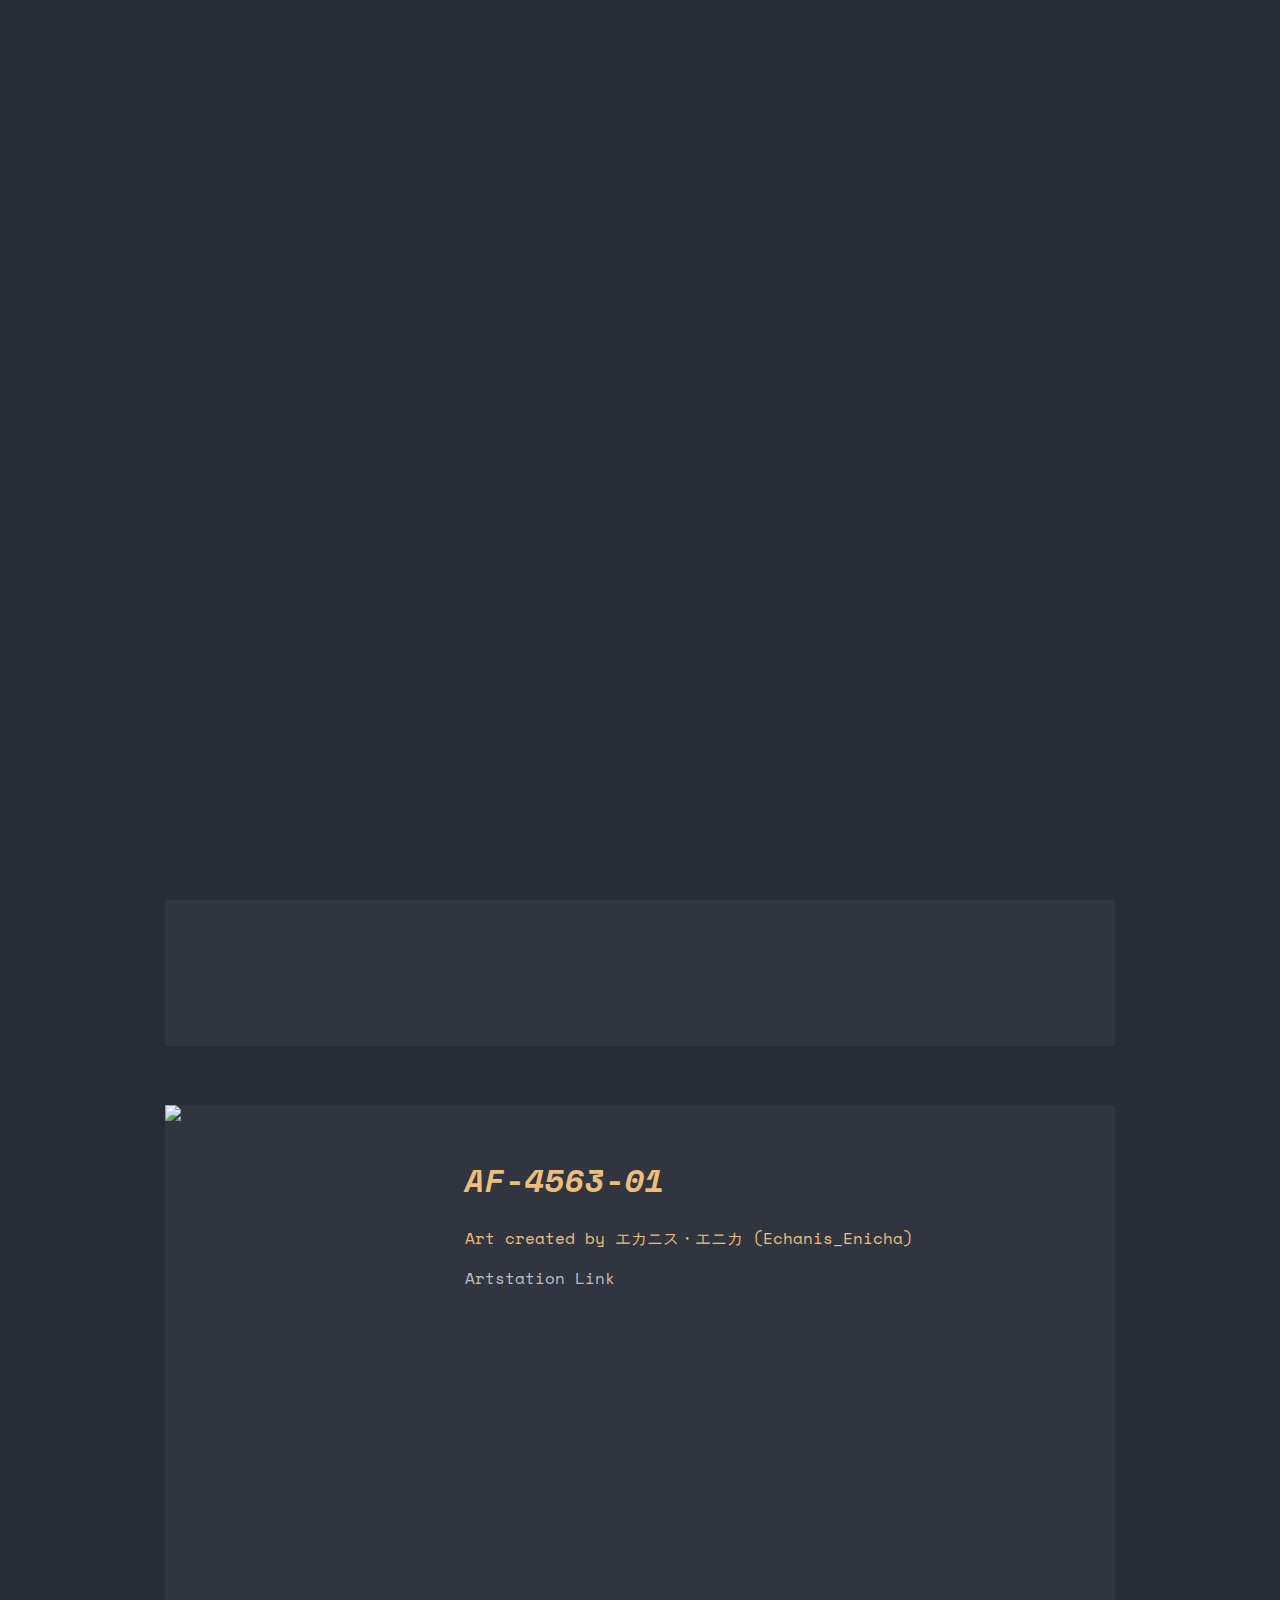
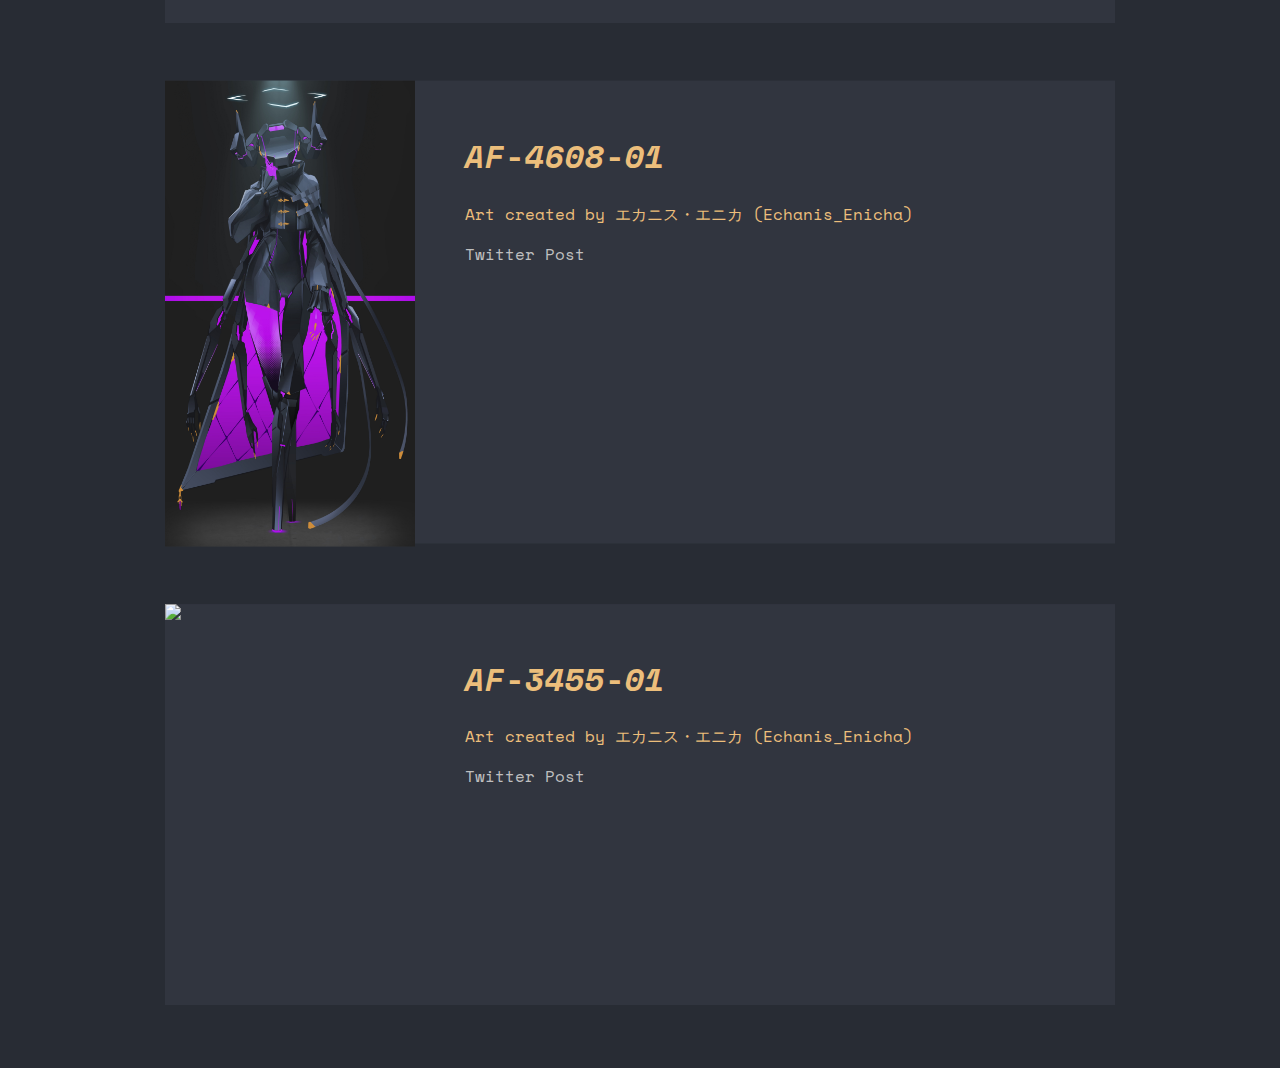
==== arts.html @ 3c20ccd5 "Source Page" ====
<!DOCTYPE html>
<html>
	<head>
		<meta charset="utf-8">
		<title>~ </title>
		<link rel="icon" type="image/png" href="assets/img/favicon.png"/>
		<link href="https://fonts.googleapis.com/css2?family=Space+Mono:ital,wght@0,400;0,700;1,400;1,700&display=swap" rel="stylesheet">
		<link rel="stylesheet" type="text/css" href="styles/style.css">
		<script src="scripts/transitions.js"></script>
	</head>

	<body>
		<svg id="fader"></svg>
        <script>fadeInPage();</script>

		<!-- Welcome screen -->
		<div id="art_window_csm" >

			<img id=leftImg src="assets/img/image1.png" class="image">
			

			<div id="source">
				<h1 class="title">*hip*</h1>
				<div>
					<p> Page from the manga Chainsaw Man written and illustrated by Tatsuki Fujimoto,
						<br> 
						chapter 64.
					</p>
				</div>
			</div>

		</div>

		<div id="art_window" style="margin-bottom: 60px;padding-bottom: 330px" >

			<img id=leftImg src="assets/img/image2.png" class="image">
			

			<div id="source">
				<h1 class="title">AF-4265-01</h1>
				<div>
					<p> Art created by エカニス・エニカ (Echanis_Enicha) </p>

					<a href="https://twitter.com/Echanis_Enicha/status/1436874590295236608">Twitter Post</a>
				</div>
			</div>

		</div>

		<div id="art_window" style="padding-bottom: 333px" >

			<img id=leftImg src="assets/img/image3.png" class="image">
			

			<div id="source">
				<h1 class="title">AF-4563-01</h1>
				<div>
					<p> Art created by エカニス・エニカ (Echanis_Enicha) </p>

					<a href="https://www.artstation.com/artwork/R3PN2E">Artstation Link</a>
				</div>
			</div>

		</div>

		<div id="art_window" style="padding-bottom: 278px" >

			<img id=leftImg src="assets/img/image5.png" class="image">
			

			<div id="source">
				<h1 class="title">AF-4608-01</h1>
				<div>
					<p> Art created by エカニス・エニカ (Echanis_Enicha) </p>

					<a href="https://twitter.com/Echanis_Enicha/status/1436874590295236608">Twitter Post</a>
				</div>
			</div>

		</div>

		<div id="art_window" style="padding-bottom: 217px" >

			<img id=leftImg src="assets/img/image4.png" class="image">
			

			<div id="source">
				<h1 class="title">AF-3455-01</h1>
				<div>
					<p> Art created by エカニス・エニカ (Echanis_Enicha) </p>

					<a href="https://twitter.com/Echanis_Enicha/status/1405115212533952525">Twitter Post</a>
				</div>
			</div>

		</div>

		<br>

		<!-- Footer -->
		<div class="bottom">
			<p class="credits">
				<a href="index.html">Home</a>
			</p>

			<div class="contacts">
				<p>
					<span id="light-mode-toggle" class="light-mode-toggle">Switch theme</span>
				</p>
			</div>
		</div>

		<script src="scripts/darkmode.js"></script>
	</body>
</html>
---- styles/style.css ----
:root {
	--red: #ff6c6b;
	--white: #bfbfbf;
	--yellow: #ECBE7B;

	--bg: #282c34;
	--fg: #31353f;

	--search-bg: rgba(255, 255, 255, 0);
	}

.lightmode {
	--red: #5f605b;
	--white: #7f807b;
	--yellow: #494846;

	--bg: #f0f0f0;
	--fg: #e7e7e7;

	--search-bg: rgba(255, 255, 255, 0);
}

body {
	background-color: var(--bg);
	font-family: 'Space Mono', monospace;
	color: var(--yellow);
	transition: all 0.25s ease-out;
}

ul {
	list-style-type: none;
	text-align: left;
	padding: 2px 15px;
}

p[class=credits] > a {
	position: fixed;
	bottom: 7px;
	right: 10px;
}

/*Form based off of Vallode's work:
  https://codepen.io/Vallode/pen/abdYLOd*/
form {
	margin: 1em 0;
	position: relative;
}

form input[type="search"] {
	background-color: var(--search-bg);
	border: none;
	box-sizing: border-box;
	font-weight: bold;
	font: inherit;
	margin-left: 12px;
	width: 95%;
	color: var(--yellow);
	transition: all 0.2s;
}	

form label {
	color: var(--yellow);
	position: absolute;
	transition: all 0.4s;
}

form:focus-within input::placeholder {
	opacity: 0;
}

#main_window {
	background-color: var(--fg);
	width: 910px;
	padding-right: 40px;
	margin: 0;
	position: absolute;
	top: 50%;
	left: 50%;
	-ms-transform: translate(-50%, -50%);
	transform: translate(-50%, -50%);
	transition: all 0.25s;
}

#art_window_csm {
	background-color: var(--fg);
	width: 910px;
	padding-right: 40px;
	padding-bottom: 180px;
	margin-top: 60px;
	margin-bottom: 140px;
	position: relative;
	top: 200px;
	left: 50%;
	-ms-transform: translate(-50%, -50%);
	transform: translate(-50%, -50%);
	transition: all 0.25s;
}

#art_window {
	background-color: var(--fg);
	width: 910px;
	padding-right: 40px;
	/*padding-bottom: 330px;*/
	margin-top: 30px;
	margin-bottom: 30px;
	position: relative;
	top: 200px;
	left: 50%;
	-ms-transform: translate(-50%, -50%);
	transform: translate(-50%, -50%);
	transition: all 0.25s;
}

#content {
	padding-top: 30px;
	margin-left: 300px;
}

#source {
	/*margin-top: 15%;*/
	padding-top: 30px;
	margin-left: 300px;
}

#links_container {
	display: flex;
	flex-wrap: wrap;
}

#links_container li, a {
	color: var(--white);
	text-decoration: none;
	transition: all 0.4s;
}

#links_container a:hover {
	color: var(--red);
	transition: all 0.4s;
}

.subtitle {
	font-weight: bold;
	color: var(--red);
}

.title {
	font-weight: bold;
	font-style: italic;
}

.image {
	max-width: 250px;
	float: left;
}

.bottom {
	position: fixed;
	bottom: 0;
	font-size: 0.52em;
}

.bottom a {
	text-decoration: none;
	color: var(--yellow);
}

.bottom a:hover {
	text-decoration: underline;
}

/*
  Transitions
*/
#fader {
    position: fixed;
    top: 0;
    left: 0;
    width: 100%;
    height: 100%;
    z-index: 999999;
    pointer-events: none;
    background: var(--bg);
    animation-duration: 500ms;
    animation-timing-function: ease-in-out;
}

@keyframes fade-out {
    from { opacity: 1 }
      to { opacity: 0 }
}

@keyframes fade-in {
    from { opacity: 0 }
      to { opacity: 1 }
}

#fader.fade-out {
    opacity: 0;
    animation-name: fade-out;
}

#fader.fade-in {
    opacity: 1;
    animation-name: fade-in;
}

/*
  Media querries
*/
@media (max-width: 980px) {
	img#leftImg {
    	height: 280px;
  	}

  	#main_window {
		width: 833px;
		padding-right: 0;
	}

	ul {
		padding-top: 0px;
		margin-top: -7px;
	}

	#content {
		padding-top: 0px;
		margin-left: 220px;
	}
}

@media (max-width: 833px) {
	img#leftImg {
		display: none;
	}

	#main_window {
		width: 650px;
	}

	#content {
		margin-left: 20px;

	}
}

@media (max-width: 650px) {
	#main_window {
		width: 100%;
	}
}

@media (max-width: 450px) {
	form input[type="search"] {
		width: 90%;
	}
}
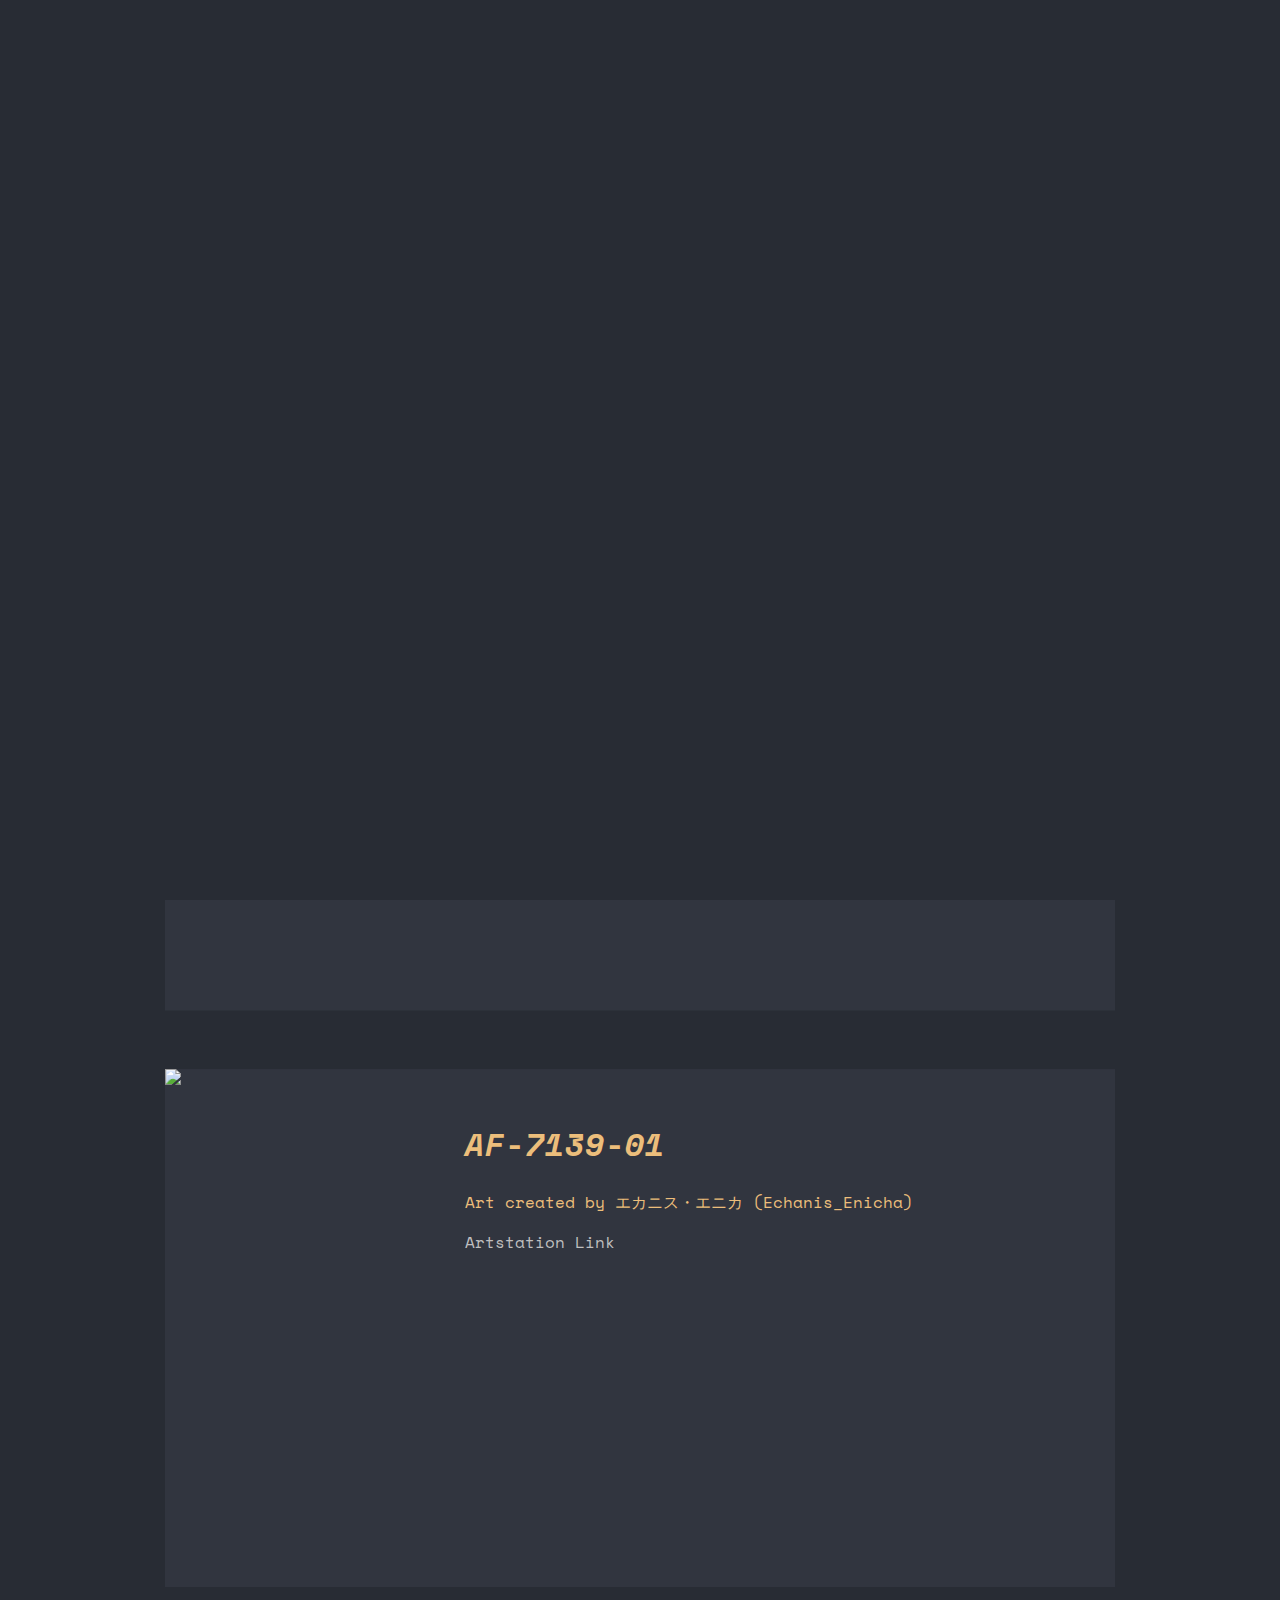
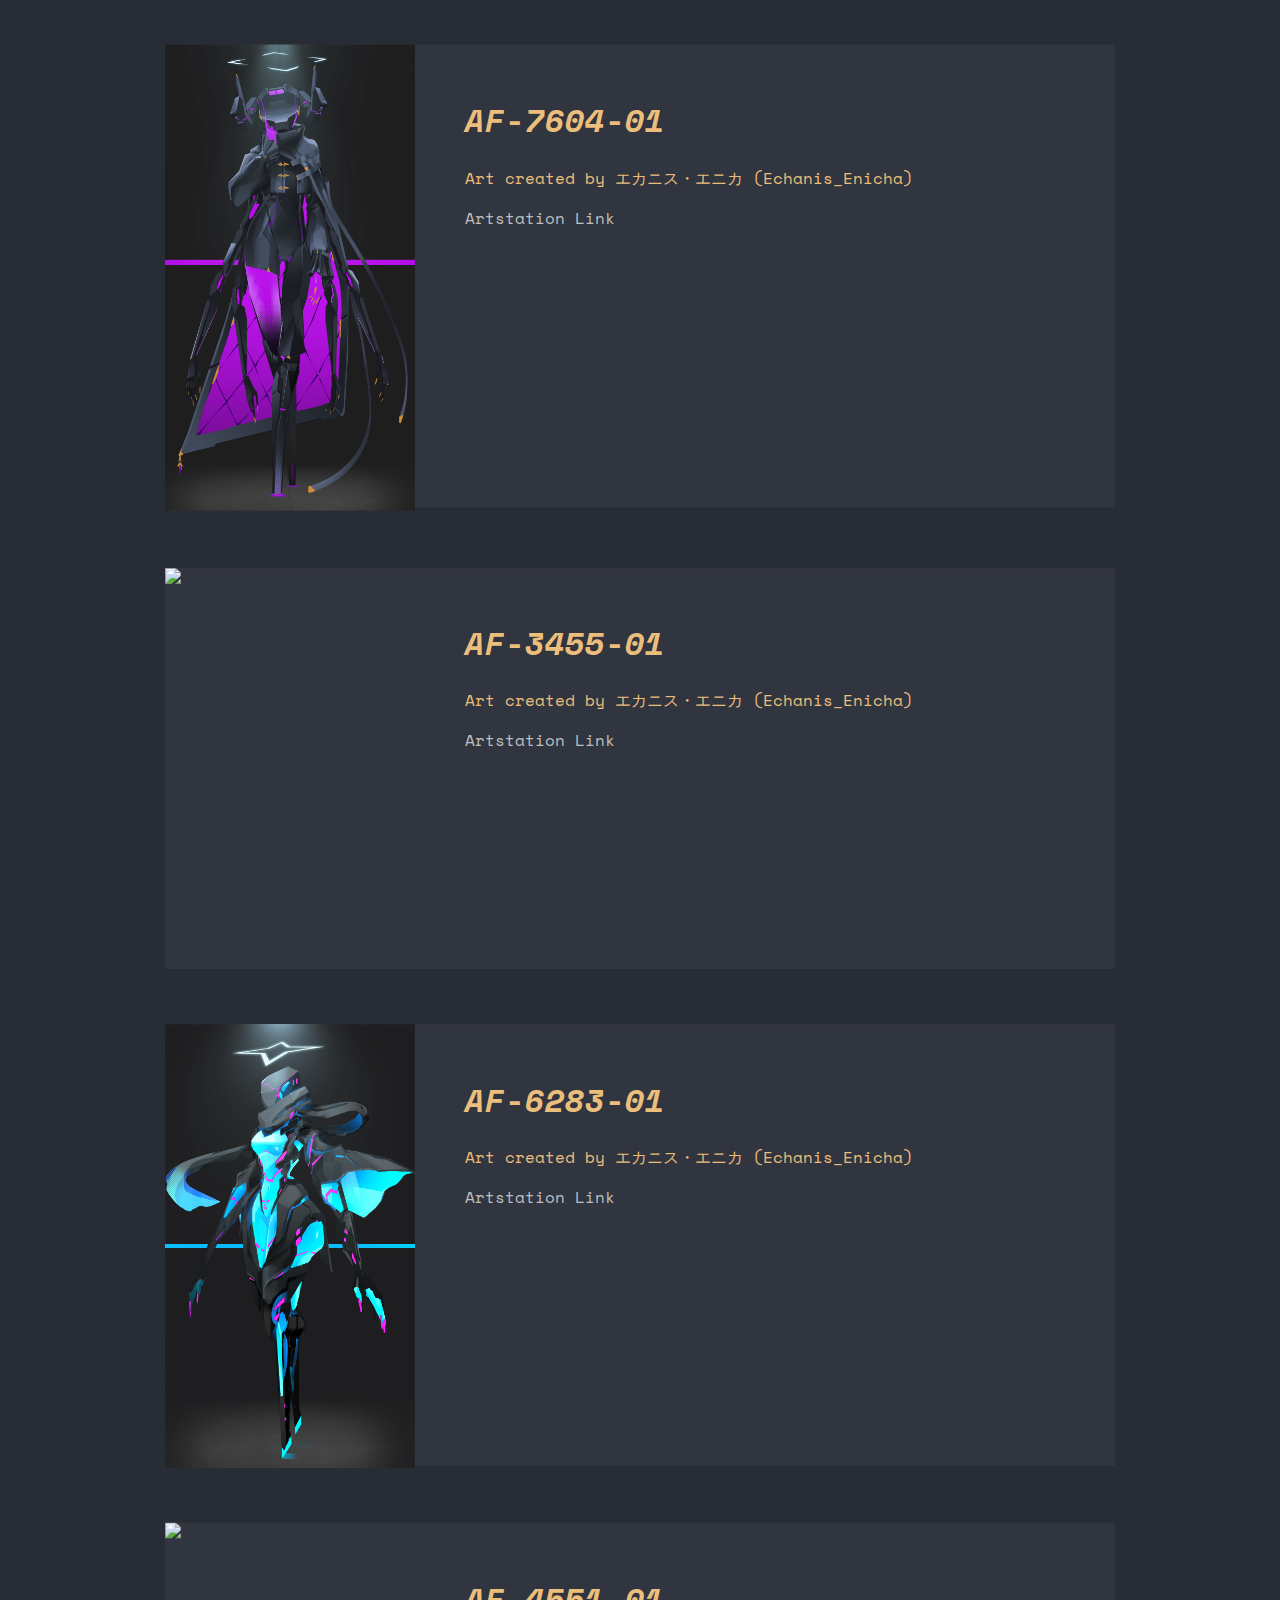
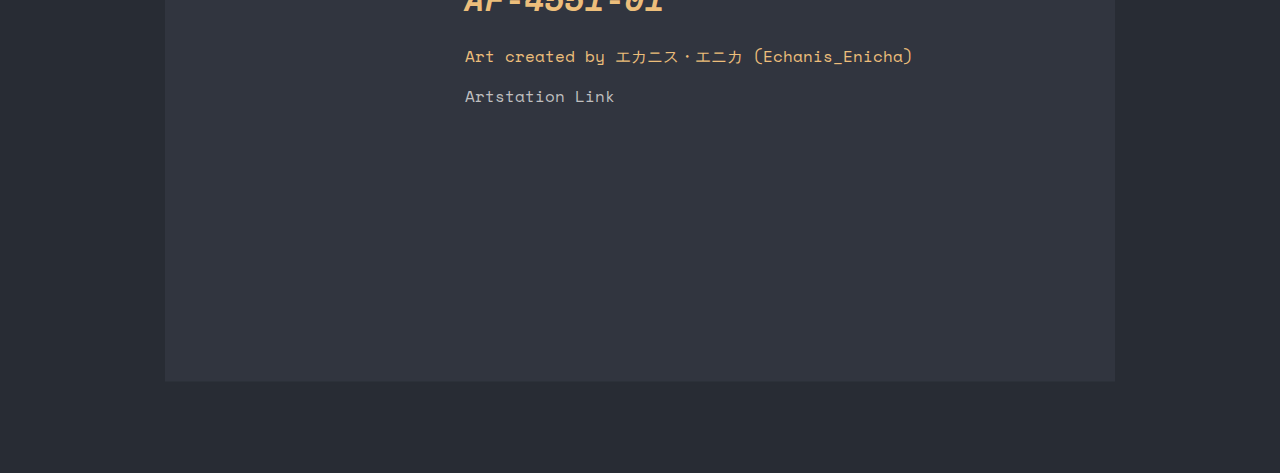
==== commit a84b5bdb: "Recode .png/add more images" ====
--- a/arts.html
+++ b/arts.html
@@ -14,18 +14,17 @@
         <script>fadeInPage();</script>
 
 		<!-- Welcome screen -->
-		<div id="art_window_csm" >
+		<div id="art_window" style="margin-bottom: 120px;padding-bottom: 198px;margin-top: 50px" >
 
 			<img id=leftImg src="assets/img/image1.png" class="image">
 			
 
 			<div id="source">
-				<h1 class="title">*hip*</h1>
+				<h1 class="title">AF-1853-03</h1>
 				<div>
-					<p> Page from the manga Chainsaw Man written and illustrated by Tatsuki Fujimoto,
-						<br> 
-						chapter 64.
-					</p>
+					<p> Art created by エカニス・エニカ (Echanis_Enicha) </p>
+
+					<a href="https://echanisenicha.artstation.com/projects">Artstation Link</a>
 				</div>
 			</div>
 
@@ -37,11 +36,11 @@
 			
 
 			<div id="source">
-				<h1 class="title">AF-4265-01</h1>
+				<h1 class="title">AF-1910-01</h1>
 				<div>
 					<p> Art created by エカニス・エニカ (Echanis_Enicha) </p>
 
-					<a href="https://twitter.com/Echanis_Enicha/status/1436874590295236608">Twitter Post</a>
+					<a href="https://echanisenicha.artstation.com/projects">Artstation Link</a>
 				</div>
 			</div>
 
@@ -53,11 +52,11 @@
 			
 
 			<div id="source">
-				<h1 class="title">AF-4563-01</h1>
+				<h1 class="title">AF-7139-01</h1>
 				<div>
 					<p> Art created by エカニス・エニカ (Echanis_Enicha) </p>
 
-					<a href="https://www.artstation.com/artwork/R3PN2E">Artstation Link</a>
+					<a href="https://echanisenicha.artstation.com/projects">Artstation Link</a>
 				</div>
 			</div>
 
@@ -69,17 +68,17 @@
 			
 
 			<div id="source">
-				<h1 class="title">AF-4608-01</h1>
+				<h1 class="title">AF-7604-01</h1>
 				<div>
 					<p> Art created by エカニス・エニカ (Echanis_Enicha) </p>
 
-					<a href="https://twitter.com/Echanis_Enicha/status/1436874590295236608">Twitter Post</a>
+					<a href="https://echanisenicha.artstation.com/projects">Artstation Link</a>
 				</div>
 			</div>
 
 		</div>
 
-		<div id="art_window" style="padding-bottom: 217px" >
+		<div id="art_window" style="padding-bottom: 217px;margin-bottom: 75px" >
 
 			<img id=leftImg src="assets/img/image4.png" class="image">
 			
@@ -89,7 +88,39 @@
 				<div>
 					<p> Art created by エカニス・エニカ (Echanis_Enicha) </p>
 
-					<a href="https://twitter.com/Echanis_Enicha/status/1405115212533952525">Twitter Post</a>
+					<a href="https://echanisenicha.artstation.com/projects">Artstation Link</a>
+				</div>
+			</div>
+
+		</div>
+
+		<div id="art_window" style="padding-bottom: 257px;margin-bottom: 65px" >
+
+			<img id=leftImg src="assets/img/image6.png" class="image">
+			
+
+			<div id="source">
+				<h1 class="title">AF-6283-01</h1>
+				<div>
+					<p> Art created by エカニス・エニカ (Echanis_Enicha) </p>
+
+					<a href="https://echanisenicha.artstation.com/projects">Artstation Link</a>
+				</div>
+			</div>
+
+		</div>
+
+		<div id="art_window" style="padding-bottom: 274px" >
+
+			<img id=leftImg src="assets/img/image7.png" class="image">
+			
+
+			<div id="source">
+				<h1 class="title">AF-4551-01</h1>
+				<div>
+					<p> Art created by エカニス・エニカ (Echanis_Enicha) </p>
+
+					<a href="https://echanisenicha.artstation.com/projects">Artstation Link</a>
 				</div>
 			</div>
 
--- a/styles/style.css
+++ b/styles/style.css
@@ -1,5 +1,6 @@
 :root {
-	--red: #ff6c6b;
+	--red: rgb(82, 162, 253);
+	/*--red: #ff6c6b;*/
 	--white: #bfbfbf;
 	--yellow: #ECBE7B;
 
@@ -74,11 +75,25 @@
 	padding-right: 40px;
 	margin: 0;
 	position: absolute;
+	/*display: inline-block;*/
 	top: 50%;
 	left: 50%;
 	-ms-transform: translate(-50%, -50%);
 	transform: translate(-50%, -50%);
 	transition: all 0.25s;
+}
+
+#td_window {
+	background-color: var(--fg);
+	width: 275px;
+	margin: 0;
+	position: absolute;
+	top: 50%;
+	right:2%;
+	-ms-transform: translate(-50%, -50%);
+	transform: translate(-50%, -50%);
+	transition: all 0.25s;
+	padding-left: 35px;
 }
 
 #art_window_csm {
@@ -101,7 +116,7 @@
 	width: 910px;
 	padding-right: 40px;
 	/*padding-bottom: 330px;*/
-	margin-top: 30px;
+	/*margin-top: 30px;*/
 	margin-bottom: 30px;
 	position: relative;
 	top: 200px;
@@ -115,6 +130,7 @@
 	padding-top: 30px;
 	margin-left: 300px;
 }
+
 
 #source {
 	/*margin-top: 15%;*/
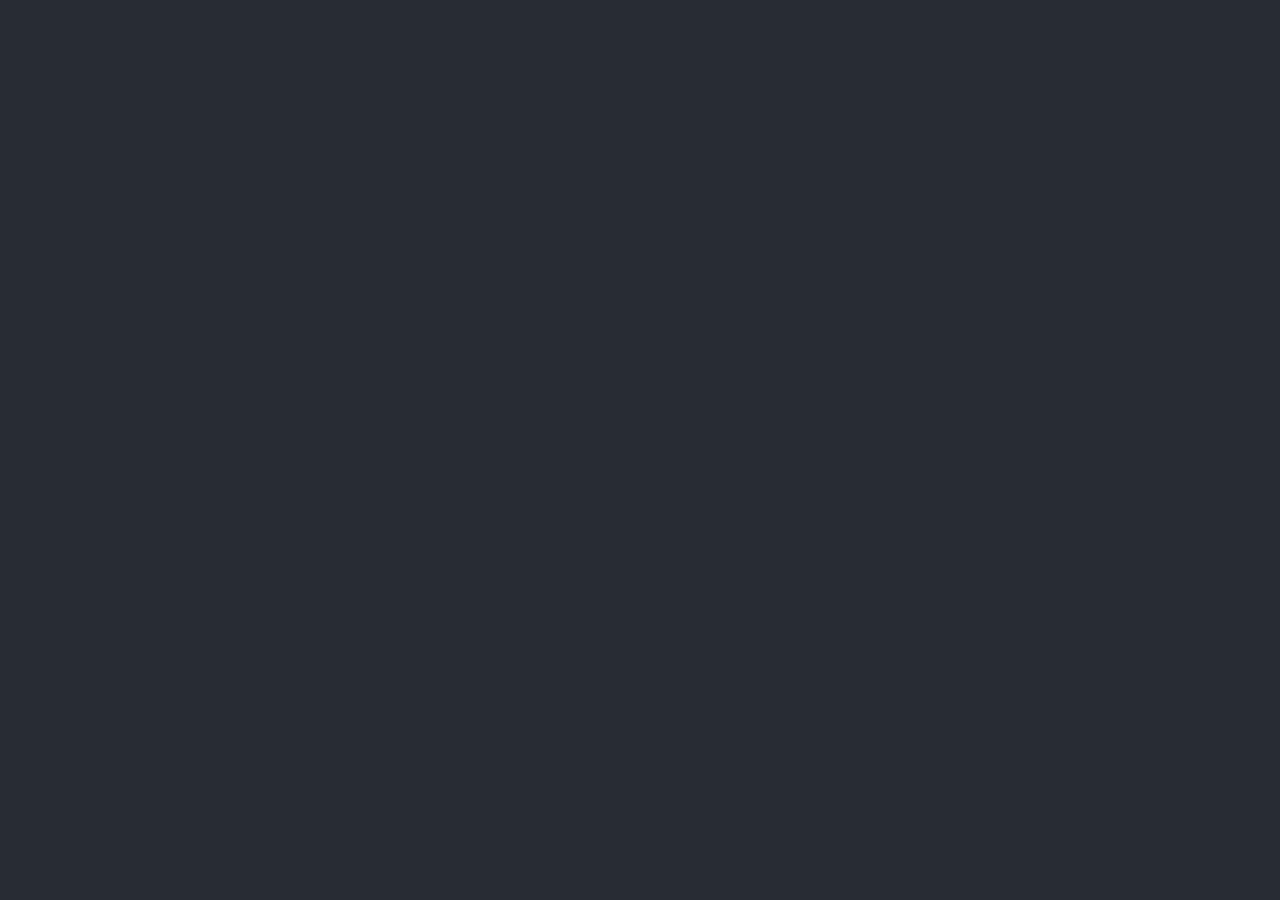
==== commit 7bde0a0b: "more arts, fix source page" ====
--- a/arts.html
+++ b/arts.html
@@ -14,22 +14,26 @@
         <script>fadeInPage();</script>
 
 		<!-- Welcome screen -->
-		<div id="art_window" style="margin-bottom: 120px;padding-bottom: 198px;margin-top: 50px" >
+		<div id="main_window">
+		<!--div id="art_window" style="margin-bottom: 220px;padding-bottom: 350px;margin-top: 150px" -->
 
-			<img id=leftImg src="assets/img/image1.png" class="image">
+			<script src="scripts/image.js"></script>
+
+			<!--img id=leftImg src="assets/img/image1.png" class="image"-->
 			
 
 			<div id="source">
-				<h1 class="title">AF-1853-03</h1>
+				<h1 class="title">｢HORiZONDOLLS｣ ｢BEASTECH｣</h1>
 				<div>
 					<p> Art created by エカニス・エニカ (Echanis_Enicha) </p>
 
-					<a href="https://echanisenicha.artstation.com/projects">Artstation Link</a>
+					<ul><a href="https://echanisenicha.artstation.com/projects" target="_blank">Artstation Link</a></ul>
+					<ul><a href="https://twitter.com/Echanis_Enicha" target="_blank">Twitter Link</a></ul>
 				</div>
 			</div>
 
 		</div>
-
+		<!--
 		<div id="art_window" style="margin-bottom: 60px;padding-bottom: 330px" >
 
 			<img id=leftImg src="assets/img/image2.png" class="image">
@@ -126,6 +130,28 @@
 
 		</div>
 
+		-->
+
+		<!--TODO
+
+		<div id="art_window" style="padding-bottom: 274px" >
+
+			<img id=leftImg src="assets/img/image8.png" class="image">
+			
+
+			<div id="source">
+				<h1 class="title">AF-4551-01</h1>
+				<div>
+					<p> Art created by エカニス・エニカ (Echanis_Enicha) </p>
+
+					<a href="https://echanisenicha.artstation.com/projects">Artstation Link</a>
+				</div>
+			</div>
+
+		</div>
+
+		-->
+
 		<br>
 
 		<!-- Footer -->
--- a/styles/style.css
+++ b/styles/style.css
@@ -71,8 +71,8 @@
 
 #main_window {
 	background-color: var(--fg);
-	width: 910px;
-	padding-right: 40px;
+	width: 975px;
+	padding-right: 30px;
 	margin: 0;
 	position: absolute;
 	/*display: inline-block;*/
@@ -128,9 +128,8 @@
 
 #content {
 	padding-top: 30px;
-	margin-left: 300px;
-}
-
+	margin-left: 375px;
+}
 
 #source {
 	/*margin-top: 15%;*/
@@ -165,7 +164,9 @@
 }
 
 .image {
-	max-width: 250px;
+	max-width: 375px;
+	max-height: 585px;
+	padding-right: 25px;
 	float: left;
 }
 
@@ -244,6 +245,34 @@
 	}
 }
 
+@media (max-width: 1400px) {
+	/*fix here*/
+	.tditem { 
+		padding: 4px 8px 4px 5px;
+	}
+
+	#main_window {
+		width: 865px;
+	}
+
+	#content {
+		margin-left: 275px;
+
+	}
+
+	#td_window{
+		width: 230px;
+		transform: translate(0%, -50%);
+		right: 10px;
+	}
+
+	#myUL{
+		padding: 0px;
+	}
+
+	
+}
+
 @media (max-width: 833px) {
 	img#leftImg {
 		display: none;
